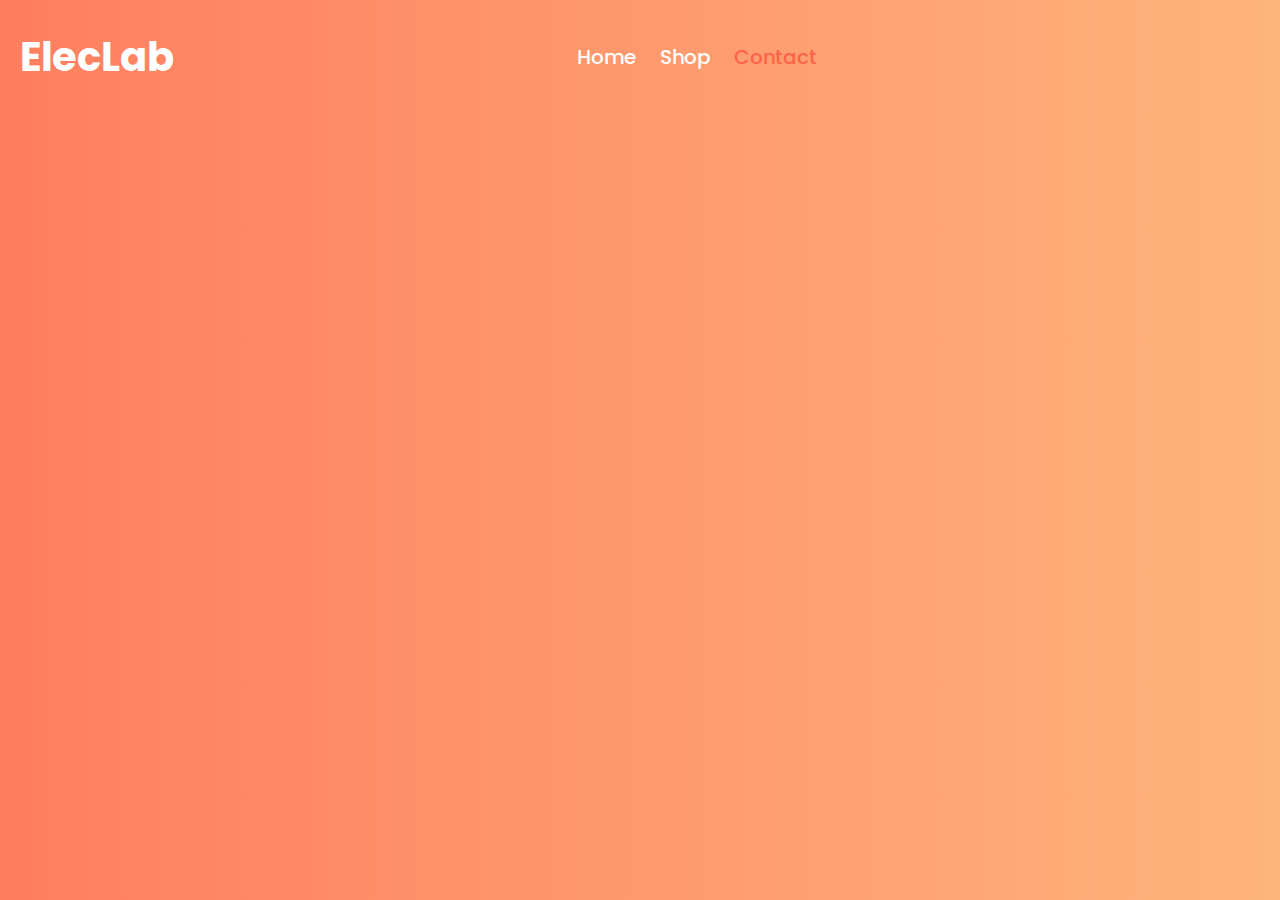
==== contact.html @ d4643af3 "Add files via upload" ====
<!DOCTYPE html>
<html lang="en">
<head>
    <meta charset="UTF-8">
    <meta http-equiv="X-UA-Compatible" content="IE=edge">
    <meta name="viewport" content="width=device-width, initial-scale=1.0">
    <title>ElecLab.com</title>
    <link rel="stylesheet" href="style.css">
    <link rel="preconnect" href="https://fonts.googleapis.com">
    <link rel="preconnect" href="https://fonts.gstatic.com" crossorigin>
    <link href="https://fonts.googleapis.com/css2?family=Poppins:wght@400;500;600;700;800;900&display=swap" rel="stylesheet">
    <link rel="stylesheet" href="https://cdnjs.cloudflare.com/ajax/libs/font-awesome/6.3.0/css/all.min.css" integrity="sha512-SzlrxWUlpfuzQ+pcUCosxcglQRNAq/DZjVsC0lE40xsADsfeQoEypE+enwcOiGjk/bSuGGKHEyjSoQ1zVisanQ==" crossorigin="anonymous" referrerpolicy="no-referrer" />
</head>
</head>
<body>
    <div class="navbar">
        <div class="logo-name">
            <h1>ElecLab</h1>
        </div>
        <div class="links">
            <a href="index.html">Home</a>
            <a href="shop.html">Shop</a>
            <a href="contact.html">Contact</a>
        </div>
        <div class="items">
            <div class="hamb-menu"><i class="fa-solid fa-bars"></i></div>
            <i class="fa-solid fa-user" style="color: white; margin-right: 20px; font-size: 20px; cursor: pointer; "></i>
            <i class="fa-solid fa-cart-shopping" style="color: white; margin-right: 20px; font-size: 20px; cursor: pointer;"></i>
        </div>
    </div>
    <script src="app.js"></script>
</body>
</html>
---- style.css ----
body{
    margin: 0;
    padding: 0;
    background: linear-gradient(to right, #ff7e5f, #feb47b); /* W3C, IE 10+/ Edge, Firefox 16+, Chrome 26+, Opera 12+, Safari 7+ */
    font-family: "Poppins",sans-serif;
    font-weight: 500;
    color: white;
    box-sizing: border-box;
}


.navbar{
    display: flex;
    justify-content: space-between;
    align-items: center;
}

.links{

}

a{
    font-size: 20px;
    margin-right: 20px;
    text-decoration: none;
    color: white;
}


h1{
    font-size: 40px;
    font-weight: 700;
    margin-left: 20px;
    z-index: 2;
}

a:hover{
    opacity: 0.4;
}
a.active{
    color: #feb47b;
}
i:hover{
    opacity: 0.4;
}

.hamb-menu{
    display: none;
}






@media (max-width:550px){
    a{
        display: none;
    }
    .hamb-menu{
        display: inline;
        font-size: 20px;
        margin-right: 20px;
    }
}
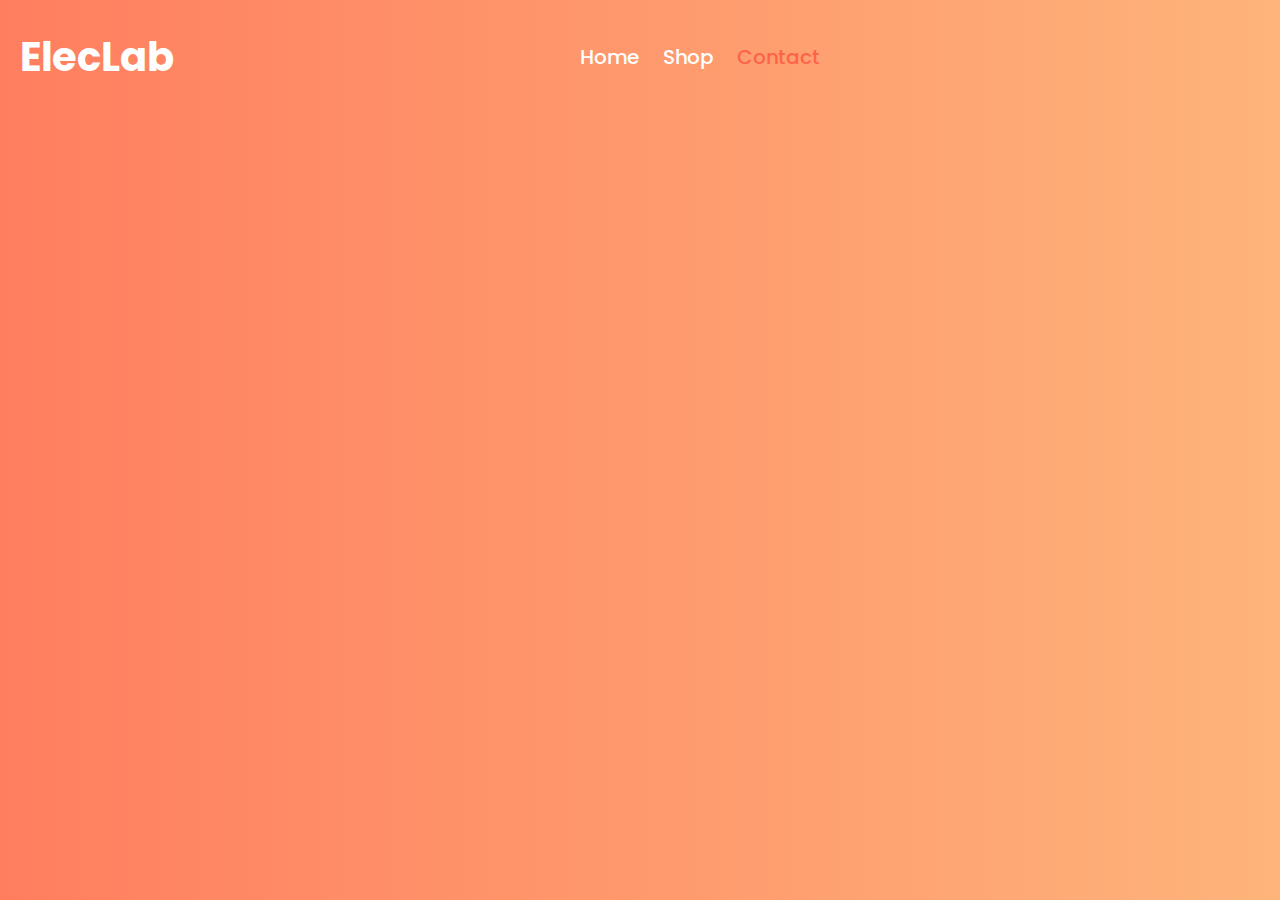
==== commit b607a028: "Add files via upload" ====
--- a/contact.html
+++ b/contact.html
@@ -11,11 +11,10 @@
     <link href="https://fonts.googleapis.com/css2?family=Poppins:wght@400;500;600;700;800;900&display=swap" rel="stylesheet">
     <link rel="stylesheet" href="https://cdnjs.cloudflare.com/ajax/libs/font-awesome/6.3.0/css/all.min.css" integrity="sha512-SzlrxWUlpfuzQ+pcUCosxcglQRNAq/DZjVsC0lE40xsADsfeQoEypE+enwcOiGjk/bSuGGKHEyjSoQ1zVisanQ==" crossorigin="anonymous" referrerpolicy="no-referrer" />
 </head>
-</head>
 <body>
     <div class="navbar">
         <div class="logo-name">
-            <h1>ElecLab</h1>
+            <h1 id="h1"></h1>
         </div>
         <div class="links">
             <a href="index.html">Home</a>
@@ -23,11 +22,20 @@
             <a href="contact.html">Contact</a>
         </div>
         <div class="items">
-            <div class="hamb-menu"><i class="fa-solid fa-bars"></i></div>
-            <i class="fa-solid fa-user" style="color: white; margin-right: 20px; font-size: 20px; cursor: pointer; "></i>
-            <i class="fa-solid fa-cart-shopping" style="color: white; margin-right: 20px; font-size: 20px; cursor: pointer;"></i>
+            <i id="bar" class="fa-solid fa-bars"></i>
+            <i class="fa-solid fa-user"></i>
+            <i class="fa-solid fa-cart-shopping"></i>
         </div>
     </div>
+    <div class="side-bar">
+        <div class="links">
+            <a href="index.html">Home</a>
+            <a href="shop.html">Shop</a>
+            <a href="contact.html">Contact</a>
+        </div>
+    </div>
+   
+
     <script src="app.js"></script>
 </body>
 </html>--- a/style.css
+++ b/style.css
@@ -8,58 +8,117 @@
     box-sizing: border-box;
 }
 
-
 .navbar{
     display: flex;
     justify-content: space-between;
     align-items: center;
 }
 
-.links{
-
+.logo-name{
+    width: 200px;
 }
 
-a{
+.links a{
     font-size: 20px;
     margin-right: 20px;
     text-decoration: none;
     color: white;
+    transition: all .5s ease-out;
+}
+
+.links a:hover{
+    opacity: 0.4;
+    font-size: 24px;
+}
+
+.navbar h1{
+    font-size: 40px;
+    font-weight: 700;
+    margin-left: 20px;
+}
+
+.items i{
+    color: white; 
+    margin-right: 30px; 
+    font-size: 20px;
+    transition: all .5s ease-out;
+}
+
+.items i:hover{
+    opacity: 0.4;
+    font-size: 24px;
+}
+
+#bar{
+    display: none;
+}
+
+.side-bar{
+    position: absolute;
+    display: flex;
+    justify-content: center;
+    top: 0;
+    bottom: 0;
+    right: 0;
+    width: 0px;
+    z-index: -1;
+    background-color: rgba(0,0,0,0.05);
+    animation-name: none;
+    animation-duration: 0.5s;
+    animation-fill-mode: forwards; 
+}
+
+.side-bar .links a{
+    color: white;
+    text-decoration: none;
+    display: block;
+    margin-top: 40px;
+    transition: all .5s ease-out;
+   
+}
+
+.side-bar .links {
+    display: none;
+    margin-top: 120px;
 }
 
 
-h1{
-    font-size: 40px;
-    font-weight: 700;
-    margin-left: 20px;
-    z-index: 2;
+@keyframes open {
+    from {width: 0px;}
+    to{width:200px;}
 }
 
-a:hover{
-    opacity: 0.4;
-}
-a.active{
-    color: #feb47b;
-}
-i:hover{
-    opacity: 0.4;
-}
-
-.hamb-menu{
-    display: none;
+@keyframes close {
+    from {width: 200px;}
+    to{width: 0px;}
 }
 
 
 
 
 
+@keyframes typing {
+    from{
+        width: 0;
+    }
+}
+
+@keyframes blink {
+    50%{
+        border-color: transparent;
+    }
+}
+
+
+
 
 @media (max-width:550px){
-    a{
+    .navbar .links{
         display: none;
     }
-    .hamb-menu{
+    #bar{
         display: inline;
         font-size: 20px;
-        margin-right: 20px;
+        margin-right: 30px;
     }
 }
